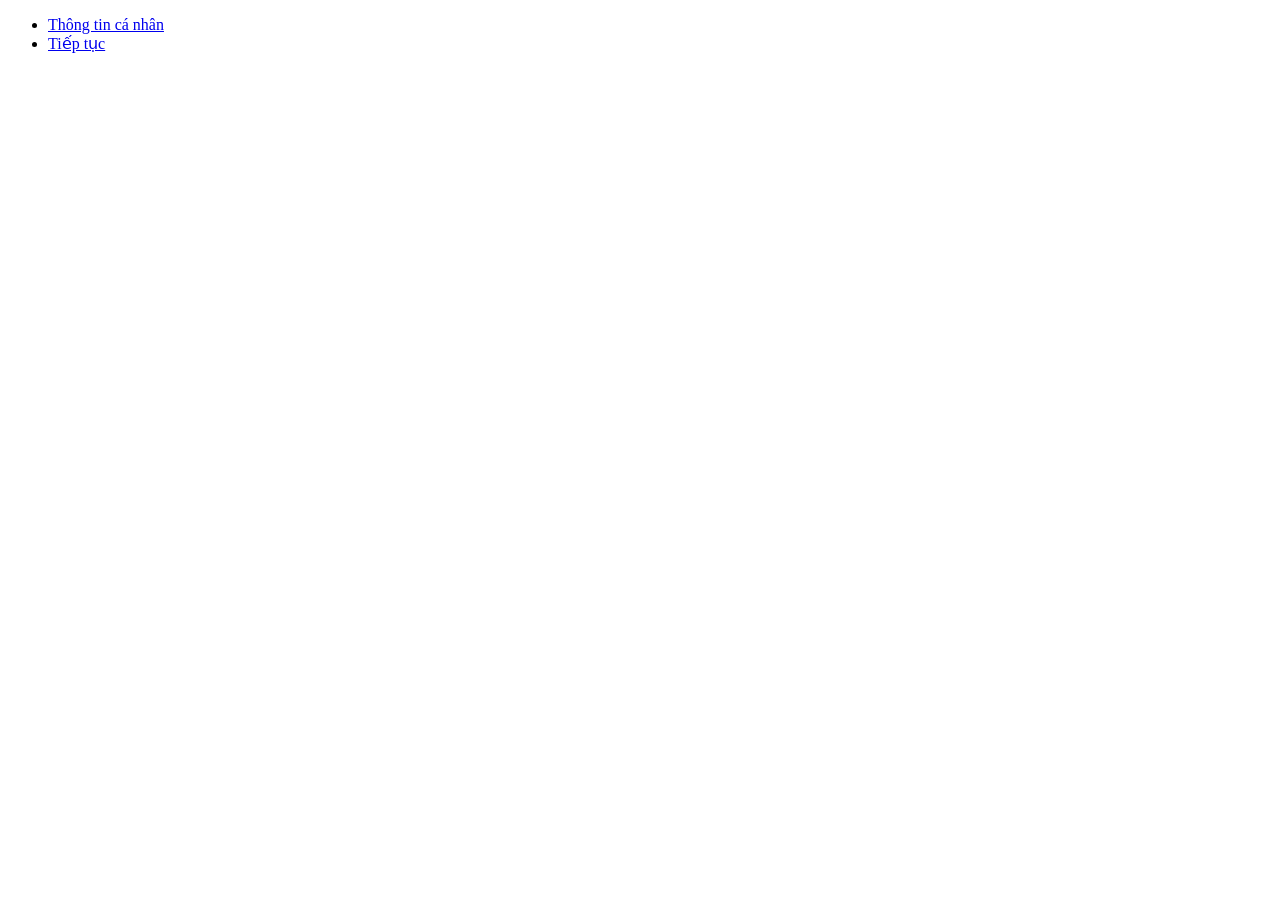
==== index.html @ 3b8441f6 "create a project structure" ====
﻿<!DOCTYPE html>
<html lang = "vi">
	<head>
		<title>Thiết kế web với html</title>
		<meta charset = "utf-8">
	</head>
	<body>
		<ul>
			<li>
				<a href = "html/page1.html">Thông tin cá nhân</a>
			</li>
			<li>
				<a href = "#">Tiếp tục</a>
			</li>
		</ul>
	</body>
</html>
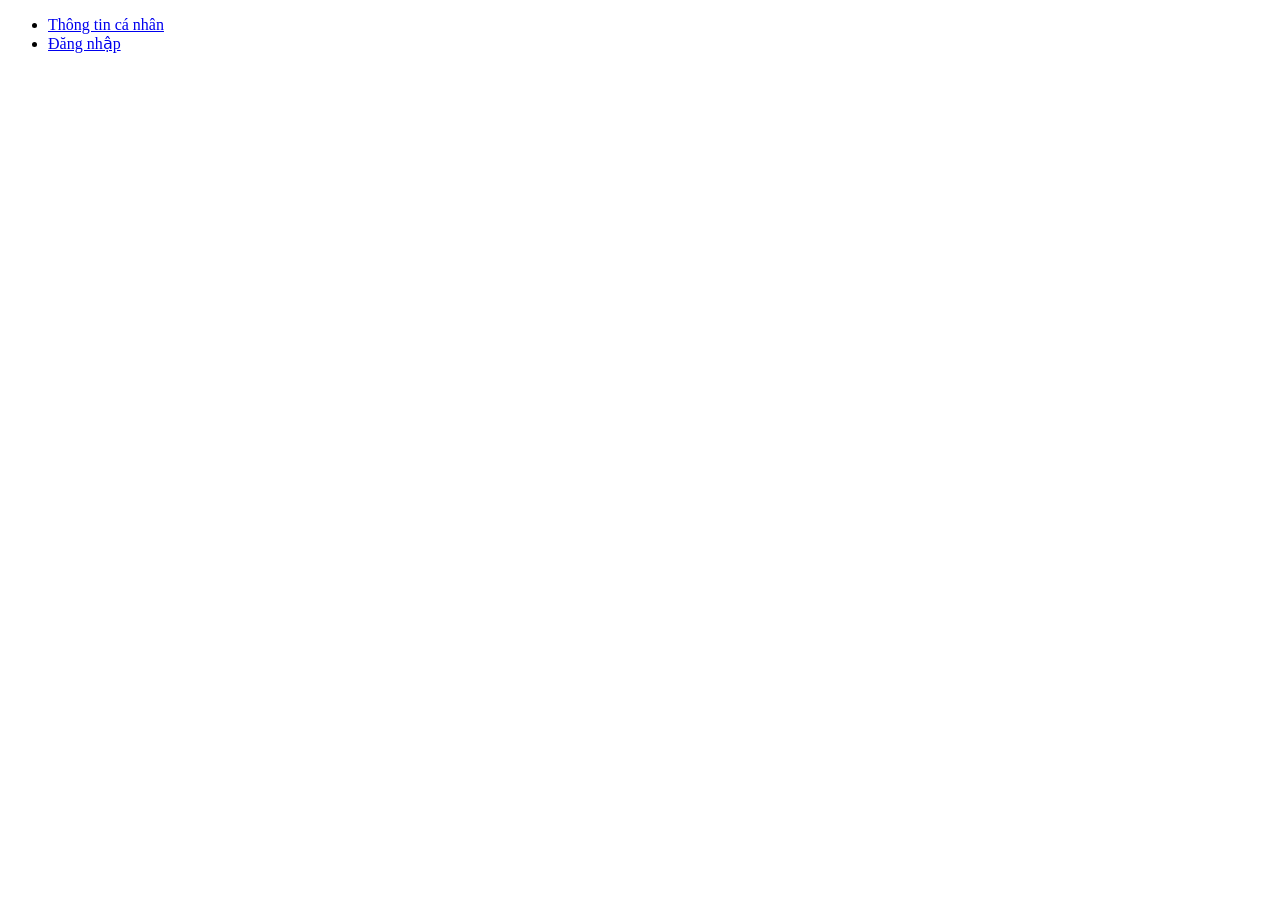
==== commit 32a8be22: "Update project" ====
--- a/index.html
+++ b/index.html
@@ -10,7 +10,7 @@
 				<a href = "html/page1.html">Thông tin cá nhân</a>
 			</li>
 			<li>
-				<a href = "#">Tiếp tục</a>
+				<a href = "html/page2.html">Đăng nhập</a>
 			</li>
 		</ul>
 	</body>
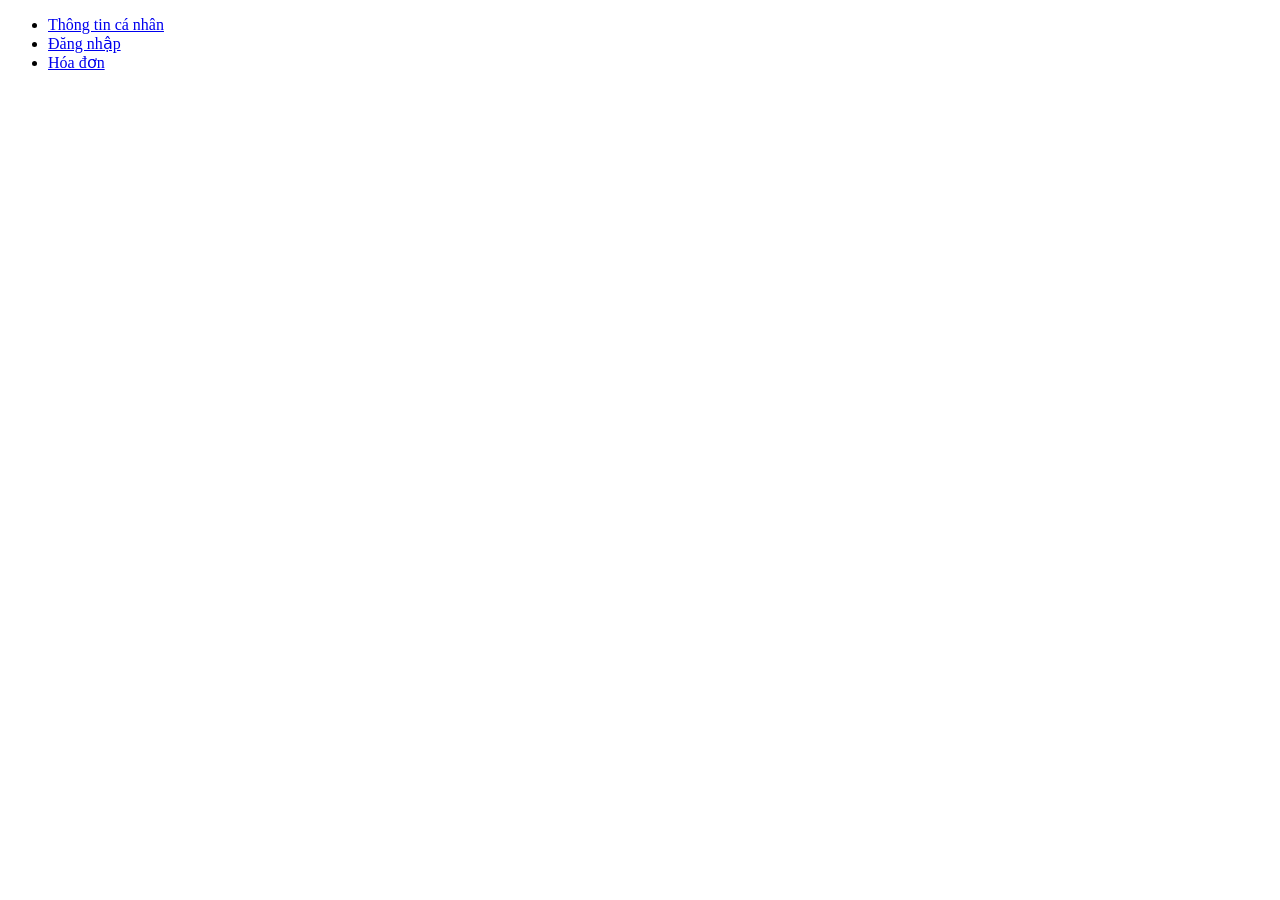
==== commit 42291452: "cap nhat hom nay" ====
--- a/index.html
+++ b/index.html
@@ -12,6 +12,9 @@
 			<li>
 				<a href = "html/page2.html">Đăng nhập</a>
 			</li>
+			<li>
+				<a href = "html/page4.html">Hóa đơn</a>
+			</li>
 		</ul>
 	</body>
 </html>
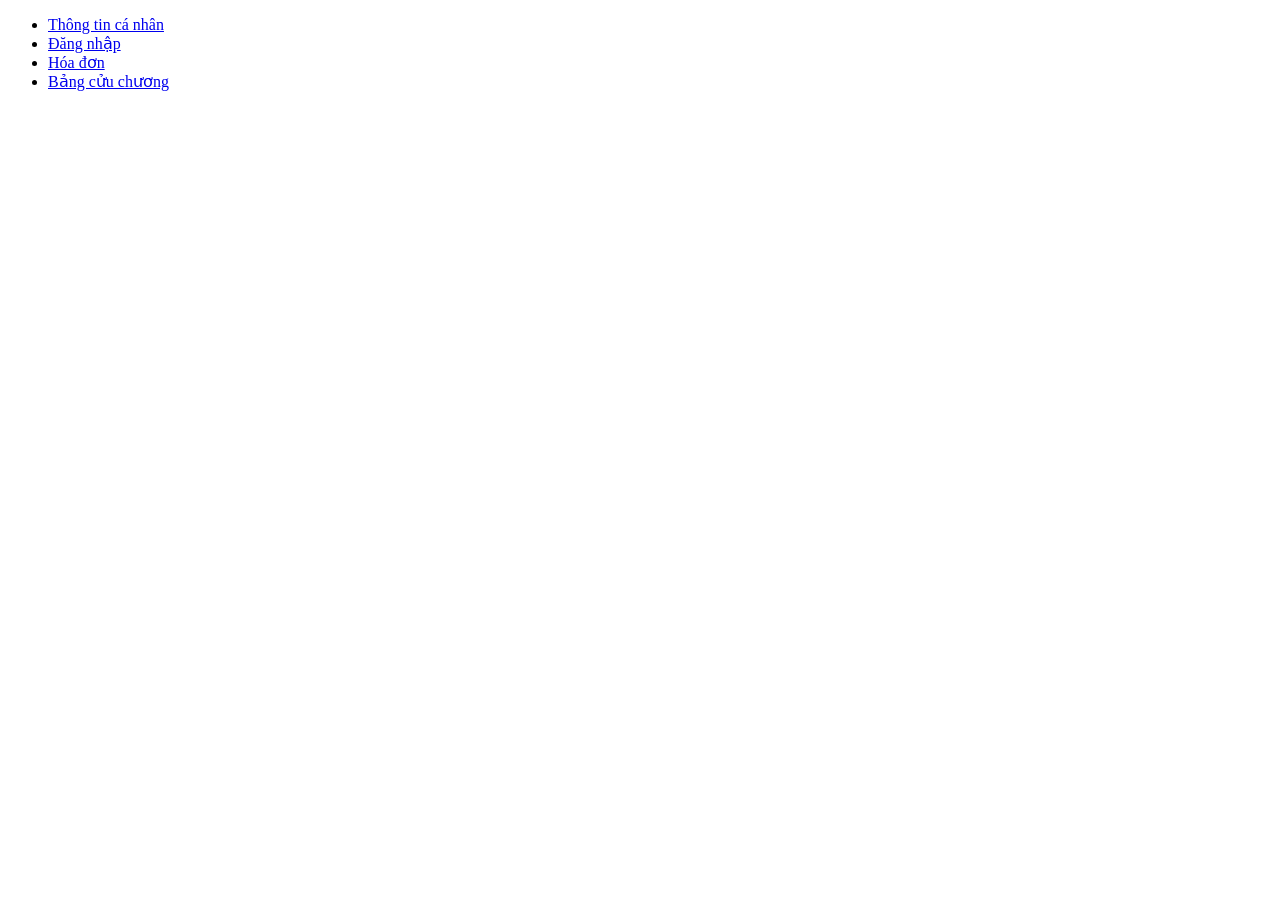
==== commit d2373638: "cap nhat hom nay" ====
--- a/index.html
+++ b/index.html
@@ -15,6 +15,9 @@
 			<li>
 				<a href = "html/page4.html">Hóa đơn</a>
 			</li>
+			<li>
+				<a href = "html/page5.html">Bảng cửu chương</a>
+			</li>
 		</ul>
 	</body>
 </html>
